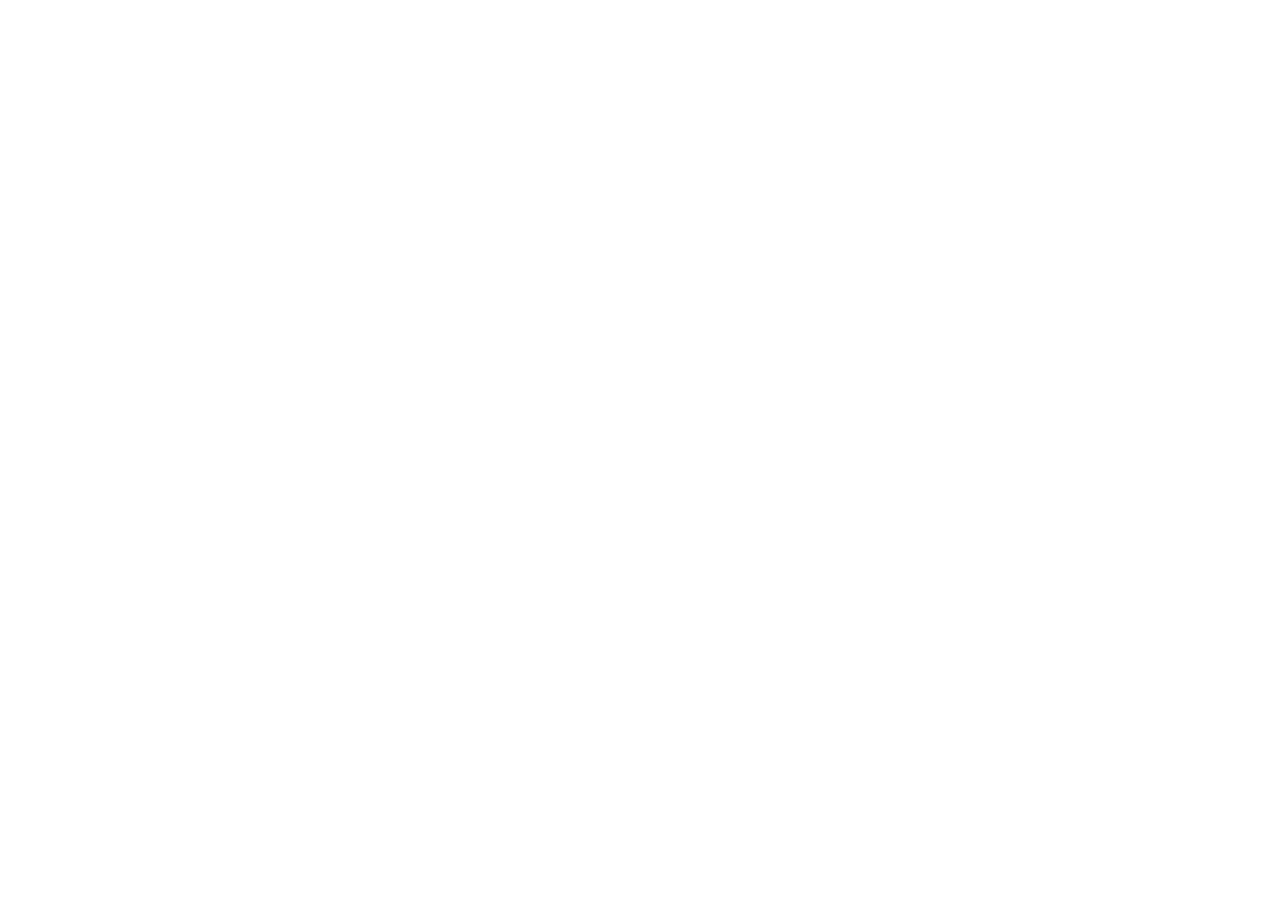
==== index.html @ 233619b8 "Update index.html" ====
<!doctype html>
<html lang="en">
  <head>
    <meta charset="UTF-8" />
    <meta name="viewport" content="width=device-width, initial-scale=1.0" />
    <title>InfoDisplay</title>
    <meta name="description" content="Bokningsskärm för flygklubb" />
    <meta name="author" content="Hans Pålsson/Lovable" />

    <meta property="og:title" content="InfoDisplay flygklubb" />
    <meta property="og:description" content="Informationsskärm med avkodad METAR" />
    <meta property="og:type" content="website" />

    <script type="module" crossorigin src="/assets/index-java.js"></script>
    <link rel="stylesheet" crossorigin href="/assets/index-stil.css">
  </head>

  <body>
    <div id="root"></div>

  </body>
</html>
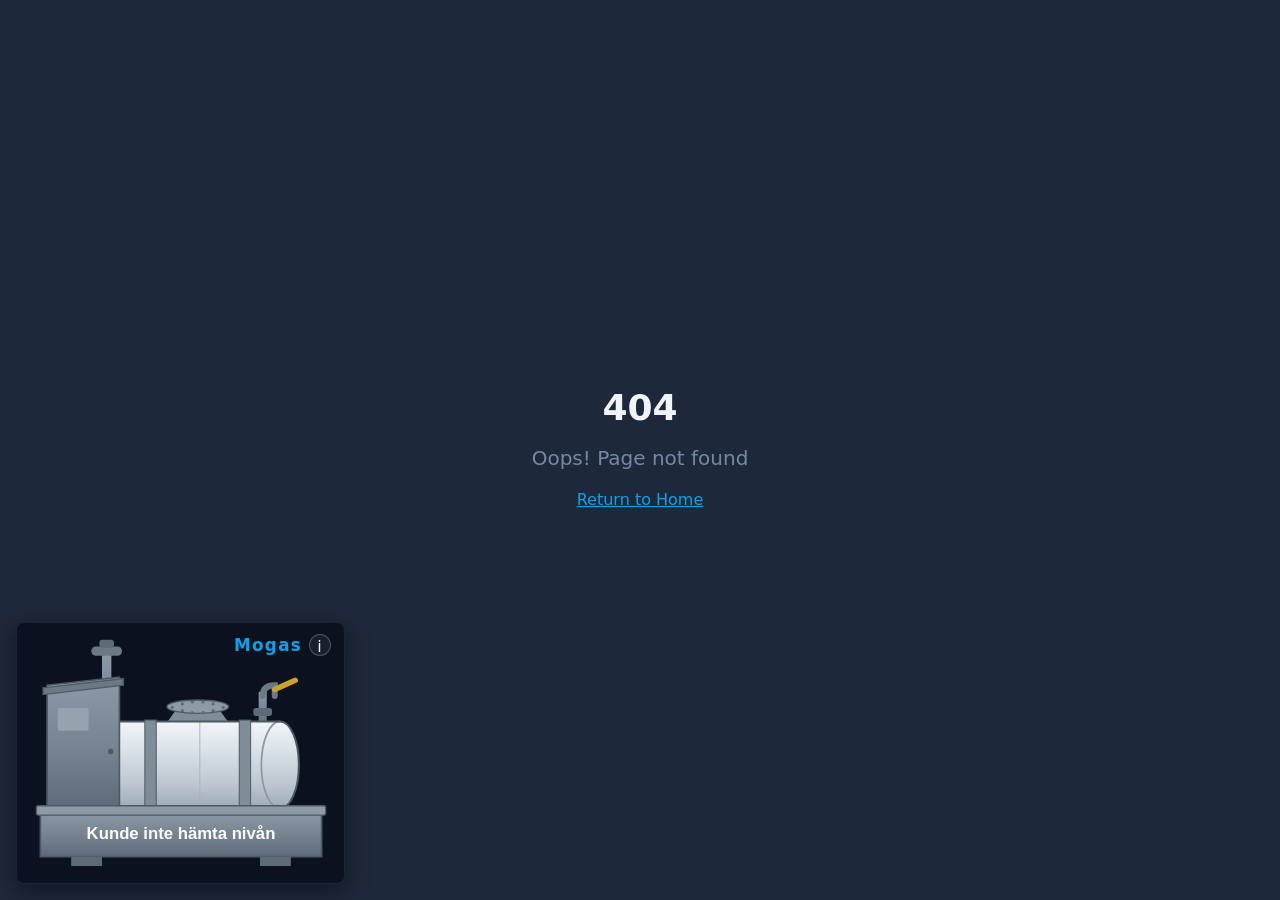
==== commit 756a246f: "Bränslemätaren i index.html, som på servern Servern har kört bränsletanken som en lokal ändring i in" ====
--- a/index.html
+++ b/index.html
@@ -18,6 +18,478 @@
   <body>
     <div id="root"></div>
 
+    <!--
+      Bränslemätare för Växjö Flygklubbs hemsida.
+      Flyttas in under bokningslistan av skriptet vfk-attach-layout nedan.
+      Ligger kvar längst ner till vänster (fixed) som reserv om appens
+      layout skulle ändras och bokningslistan inte hittas.
+    -->
+    <div id="vfk-fuel-overlay" style="position:fixed; left:16px; bottom:16px; z-index:9999;">
+      <div id="vfk-fuel" class="vfk-fuel">
+        <div class="vfk-fuel__top">
+          <span class="vfk-fuel__type">Mogas</span>
+          <button type="button" id="vfk-fuel-info" class="vfk-fuel__infobtn"
+                  aria-label="Visa senaste påfyllning">i</button>
+          <div id="vfk-fuel-tip" class="vfk-fuel__tip" role="tooltip"></div>
+        </div>
+
+        <div class="vfk-fuel__tank">
+          <svg viewBox="126 38 448 358" role="img" aria-labelledby="vfk-fuel-title">
+            <title id="vfk-fuel-title">Bränslenivå i klubbens cistern</title>
+
+            <defs>
+              <!-- Plåt på skåp, invallning och detaljer -->
+              <linearGradient id="vfk-steel" x1="0" y1="0" x2="0" y2="1">
+                <stop offset="0%"   stop-color="#8d9ba7"/>
+                <stop offset="55%"  stop-color="#74838f"/>
+                <stop offset="100%" stop-color="#5d6b77"/>
+              </linearGradient>
+
+              <!-- Cisternens hölje - ljusare så bränslenivån syns tydligt -->
+              <linearGradient id="vfk-shell" x1="0" y1="0" x2="0" y2="1">
+                <stop offset="0%"   stop-color="#f2f5f8"/>
+                <stop offset="30%"  stop-color="#dde4ea"/>
+                <stop offset="72%"  stop-color="#bcc7d1"/>
+                <stop offset="100%" stop-color="#9daab6"/>
+              </linearGradient>
+
+              <!-- Bränslet: färgas om av JS via CSS-variabler -->
+              <linearGradient id="vfk-fuel-grad" x1="0" y1="0" x2="0" y2="1">
+                <stop offset="0%"   stop-color="var(--fuel-light, #51cf66)"/>
+                <stop offset="100%" stop-color="var(--fuel-dark, #2f9e44)"/>
+              </linearGradient>
+
+              <!-- Cisternens insida, används för att klippa bränslet -->
+              <clipPath id="vfk-tank-clip">
+                <path d="M 258,170 L 498,170 A 28,65 0 0 1 498,300 L 258,300 A 28,65 0 0 1 258,170 Z"/>
+              </clipPath>
+            </defs>
+
+            <!-- Avluftningsrör med huv -->
+            <rect x="232" y="70" width="14" height="120" fill="url(#vfk-steel)"/>
+            <rect x="216" y="58" width="46" height="14" rx="7" fill="#6b7985"/>
+            <rect x="228" y="48" width="22" height="12" rx="5" fill="#5d6b77"/>
+
+            <!-- Inspektionslucka på cisternens ovansida -->
+            <path d="M 330,170 L 420,170 L 404,148 L 346,148 Z" fill="#7f8d99"/>
+            <ellipse cx="375" cy="148" rx="46" ry="10" fill="#8d9ba7" stroke="#4d5a65" stroke-width="2"/>
+            <g fill="#5d6b77">
+              <circle cx="337" cy="149" r="2.4"/><circle cx="352" cy="144" r="2.4"/>
+              <circle cx="367" cy="141" r="2.4"/><circle cx="383" cy="141" r="2.4"/>
+              <circle cx="398" cy="144" r="2.4"/><circle cx="413" cy="149" r="2.4"/>
+              <circle cx="398" cy="154" r="2.4"/><circle cx="383" cy="157" r="2.4"/>
+              <circle cx="367" cy="157" r="2.4"/><circle cx="352" cy="154" r="2.4"/>
+            </g>
+
+            <!-- Handpump med svängd pip och spak -->
+            <rect x="466" y="126" width="12" height="50" fill="url(#vfk-steel)"/>
+            <path d="M 472,132 q 0,-16 18,-16 l 0,16" fill="none" stroke="#6b7985" stroke-width="9"
+                  stroke-linecap="round"/>
+            <rect x="458" y="150" width="28" height="12" rx="4" fill="#5d6b77"/>
+            <rect x="486" y="120" width="42" height="8" rx="4" fill="#c9a227"
+                  transform="rotate(-24 486 124)"/>
+
+            <!-- Cisternens hölje -->
+            <path d="M 258,170 L 498,170 A 28,65 0 0 1 498,300 L 258,300 A 28,65 0 0 1 258,170 Z"
+                  fill="url(#vfk-shell)"/>
+
+            <!-- Bränslet: en full "pelare" som JS skjuter nedåt. Clip-pathen döljer
+                 det som hamnar utanför cisternen, så nivån syns som vätskeyta.
+                 Klippningen måste ligga på den yttre gruppen - läggs den på samma
+                 element som transformeras följer den med och vätskan läcker ut. -->
+            <g clip-path="url(#vfk-tank-clip)">
+              <rect class="vfk-fuel-liquid" id="vfk-fuel-body" x="220" y="170" width="320" height="130"
+                    fill="url(#vfk-fuel-grad)" style="transform: translateY(130px)"/>
+              <rect class="vfk-fuel-liquid" id="vfk-fuel-surface" x="220" y="170" width="320" height="4"
+                    fill="var(--fuel-light, #51cf66)" opacity="0.9"
+                    style="transform: translateY(130px)"/>
+            </g>
+
+            <!-- Gavelsöm som ger cylinderkänslan -->
+            <path d="M 498,170 A 28,65 0 0 0 498,300" fill="none" stroke="#8b96a1" stroke-width="2.5"/>
+            <!-- Svetsskarv på mitten, som på riktiga tanken -->
+            <line x1="378" y1="170" x2="378" y2="300" stroke="#a9b4bf" stroke-width="2" opacity="0.7"/>
+
+            <!-- Cisternens ytterkontur -->
+            <path d="M 258,170 L 498,170 A 28,65 0 0 1 498,300 L 258,300 A 28,65 0 0 1 258,170 Z"
+                  fill="none" stroke="#4d5a65" stroke-width="3"/>
+
+            <!-- Spännband över cisternen -->
+            <rect x="296" y="168" width="17" height="136" fill="#7f8d99" stroke="#4d5a65" stroke-width="1.5"/>
+            <rect x="437" y="168" width="17" height="136" fill="#7f8d99" stroke="#4d5a65" stroke-width="1.5"/>
+
+            <!-- Pumpskåp till vänster -->
+            <path d="M 150,116 L 258,104 L 258,302 L 150,302 Z" fill="url(#vfk-steel)"
+                  stroke="#4d5a65" stroke-width="2.5"/>
+            <path d="M 144,120 L 264,106 L 264,116 L 144,130 Z" fill="#6b7985"
+                  stroke="#4d5a65" stroke-width="2"/>
+            <rect x="166" y="150" width="46" height="34" rx="3" fill="#9aa7b2" opacity="0.85"/>
+            <circle cx="245" cy="215" r="4" fill="#4d5a65"/>
+
+            <!-- Invallningstråg som cisternen står i -->
+            <rect x="140" y="302" width="420" height="70" fill="url(#vfk-steel)"
+                  stroke="#4d5a65" stroke-width="2.5"/>
+            <rect x="134" y="296" width="432" height="14" rx="3" fill="#8d9ba7"
+                  stroke="#4d5a65" stroke-width="2"/>
+
+            <!-- Avläsningen skrivs på invallningens framsida -->
+            <text id="vfk-fuel-label" x="350" y="346" text-anchor="middle"
+                  font-family="-apple-system, BlinkMacSystemFont, 'Segoe UI', Roboto, Arial, sans-serif"
+                  font-size="25" font-weight="600" fill="#ffffff">–</text>
+
+            <!-- Fötter -->
+            <rect x="186" y="372" width="46" height="14" fill="#5d6b77"/>
+            <rect x="468" y="372" width="46" height="14" fill="#5d6b77"/>
+          </svg>
+        </div>
+
+        <div id="vfk-fuel-updated" class="vfk-fuel__updated"></div>
+      </div>
+    </div>
+
+    <style>
+      .vfk-fuel {
+        /* Ändra max-width om du vill ha mätaren större eller mindre */
+        max-width: 340px;
+        margin: 0 auto;
+        padding: 0.6rem 0.85rem 0.5rem;
+        border: 1px solid rgba(34, 47, 68, 0.7);
+        border-radius: 8px;
+        background: rgb(11, 17, 30);
+        font-family: ui-sans-serif, system-ui, -apple-system, BlinkMacSystemFont, "Segoe UI", Roboto, Arial, sans-serif;
+        color: rgb(241, 245, 249);
+        position: relative;
+        box-sizing: border-box;
+        box-shadow: 0 6px 24px rgba(0, 0, 0, 0.45);
+      }
+      .vfk-fuel * { box-sizing: border-box; }
+
+      /* Ligger ovanpå illustrationen så den inte trycker ner tanken */
+      .vfk-fuel__top {
+        position: absolute;
+        top: 0.6rem;
+        right: 0.85rem;
+        z-index: 2;
+        display: flex;
+        align-items: center;
+        gap: 0.4rem;
+      }
+
+      .vfk-fuel__type {
+        font-size: 1.05rem;
+        font-weight: 700;
+        letter-spacing: 0.08em;
+        color: rgb(13, 162, 231);
+      }
+
+      .vfk-fuel__infobtn {
+        width: 22px;
+        height: 22px;
+        padding: 0;
+        border: 1px solid rgba(148, 163, 184, 0.4);
+        border-radius: 50%;
+        background: rgba(255, 255, 255, 0.06);
+        color: rgb(241, 245, 249);
+        font: 700 0.78rem/1 inherit;
+        font-family: inherit;
+        cursor: pointer;
+      }
+      .vfk-fuel__infobtn:hover { border-color: rgb(13, 162, 231); color: rgb(13, 162, 231); }
+
+      .vfk-fuel__tip {
+        position: absolute;
+        top: 1.9rem;
+        right: 0;
+        z-index: 5;
+        min-width: 200px;
+        padding: 0.6rem 0.75rem;
+        border-radius: 8px;
+        background: rgb(8, 12, 22);
+        border: 1px solid rgba(148, 163, 184, 0.3);
+        color: rgb(241, 245, 249);
+        font-size: 0.82rem;
+        line-height: 1.5;
+        text-align: left;
+        white-space: pre-line;
+        box-shadow: 0 6px 18px rgba(0, 0, 0, 0.35);
+        opacity: 0;
+        visibility: hidden;
+        transition: opacity 0.15s ease;
+      }
+      .vfk-fuel__infobtn:hover + .vfk-fuel__tip,
+      .vfk-fuel__infobtn:focus + .vfk-fuel__tip,
+      .vfk-fuel__tip.is-open {
+        opacity: 1;
+        visibility: visible;
+      }
+
+      .vfk-fuel__tank svg {
+        width: 100%;
+        height: auto;
+        display: block;
+      }
+
+      /* Mjuk rörelse när nivån uppdateras. Klassen sätts först efter första
+         renderingen så att starttillståndet ritas statiskt. */
+      .vfk-fuel--animate .vfk-fuel-liquid {
+        transition: transform 0.9s ease, fill 0.6s ease;
+      }
+
+      .vfk-fuel__updated {
+        margin-top: 0.15rem;
+        text-align: right;
+        font-size: 0.78rem;
+        color: rgba(241, 245, 249, 0.55);
+      }
+    </style>
+
+    <script>
+    (function () {
+      var API = "https://fuel.vaxjoflygklubb.se/api/v1/public/fuel-level";
+
+      // Cisternens insida i SVG-koordinater
+      var TOP = 170, BOTTOM = 300;
+      var HEIGHT = BOTTOM - TOP;
+
+      var root = document.getElementById("vfk-fuel");
+      var body = document.getElementById("vfk-fuel-body");
+      var surface = document.getElementById("vfk-fuel-surface");
+      var firstRender = true;
+      var labelEl = document.getElementById("vfk-fuel-label");
+      var tipEl = document.getElementById("vfk-fuel-tip");
+      var infoBtn = document.getElementById("vfk-fuel-info");
+      var updatedEl = document.getElementById("vfk-fuel-updated");
+
+      // En liggande cylinder fylls inte linjärt med höjden - halva höjden är mer
+      // än halva volymen i mitten. Räknar därför fram rätt yta för given volym.
+      function areaFractionForHeight(h) {
+        var r = 0.5;
+        var d = r - h;
+        var clamped = Math.max(-1, Math.min(1, d / r));
+        var area = r * r * Math.acos(clamped) - d * Math.sqrt(Math.max(0, r * r - d * d));
+        return area / (Math.PI * r * r);
+      }
+
+      function heightFractionForVolume(f) {
+        if (f <= 0) return 0;
+        if (f >= 1) return 1;
+        var lo = 0, hi = 1;
+        for (var i = 0; i < 40; i++) {
+          var mid = (lo + hi) / 2;
+          if (areaFractionForHeight(mid) < f) { lo = mid; } else { hi = mid; }
+        }
+        return (lo + hi) / 2;
+      }
+
+      function palette(liters) {
+        if (liters < 300) { return { light: "#ff6b6b", dark: "#c92a2a" }; }  // kritiskt
+        if (liters < 600) { return { light: "#ffd43b", dark: "#e8a300" }; }  // lågt
+        return { light: "#51cf66", dark: "#2f9e44" };
+      }
+
+      function nf(n) {
+        return n.toLocaleString("sv-SE");
+      }
+
+      function pad(n) {
+        return (n < 10 ? "0" : "") + n;
+      }
+
+      function nowStamp() {
+        var d = new Date();
+        return d.getFullYear() + "-" + pad(d.getMonth() + 1) + "-" + pad(d.getDate()) +
+          " " + pad(d.getHours()) + ":" + pad(d.getMinutes());
+      }
+
+      function render(liters, capacity, delivery) {
+        var fraction = capacity > 0 ? Math.max(0, Math.min(1, liters / capacity)) : 0;
+        var hFrac = heightFractionForVolume(fraction);
+        var fillHeight = hFrac * HEIGHT;
+
+        // Skjut vätskepelaren nedåt: 0 = full, HEIGHT = tom
+        var offset = "translateY(" + (HEIGHT - fillHeight) + "px)";
+        body.style.transform = offset;
+        surface.style.transform = offset;
+
+        // Göm ytlinjen när tanken är tom eller helt full
+        surface.setAttribute("opacity", (fillHeight < 3 || fraction >= 0.995) ? 0 : 0.9);
+
+        var colors = palette(liters);
+        root.style.setProperty("--fuel-light", colors.light);
+        root.style.setProperty("--fuel-dark", colors.dark);
+
+        labelEl.textContent = "Bränsle: " + nf(liters) + " L";
+        updatedEl.textContent = "Uppdaterad: " + nowStamp();
+
+        if (delivery && delivery.date) {
+          var lines = [
+            "Senaste påfyllning",
+            delivery.date,
+            nf(delivery.amount_liters) + " L bränsle"
+          ];
+          if (delivery.ethanol_percent !== null && delivery.ethanol_percent !== undefined) {
+            lines.push(nf(delivery.ethanol_percent) + " % etanol");
+          }
+          tipEl.textContent = lines.join("\n");
+        } else {
+          tipEl.textContent = "Ingen påfyllning registrerad";
+        }
+
+        // Första nivån ritas statiskt; först därefter slås animationen på. Att
+        // animera in från tomt läge direkt vid sidladdning kan annars göra att
+        // webbläsaren inte hinner rita om det klippta området.
+        if (firstRender) {
+          firstRender = false;
+          void root.offsetWidth;
+          root.classList.add("vfk-fuel--animate");
+        }
+      }
+
+      function showError() {
+        labelEl.textContent = "Kunde inte hämta nivån";
+        tipEl.textContent = "Ingen kontakt med bränsleloggen just nu";
+        updatedEl.textContent = "";
+      }
+
+      // Tooltipen öppnas med hover på datorn; på pekskärm finns ingen hover,
+      // så ett tryck växlar den i stället.
+      infoBtn.addEventListener("click", function (e) {
+        e.stopPropagation();
+        tipEl.classList.toggle("is-open");
+      });
+      document.addEventListener("click", function () {
+        tipEl.classList.remove("is-open");
+      });
+
+      function load() {
+        fetch(API, { cache: "no-store" })
+          .then(function (res) {
+            if (!res.ok) throw new Error("HTTP " + res.status);
+            return res.json();
+          })
+          .then(function (data) {
+            render(data.liters_remaining, data.capacity_liters || 2000, data.last_delivery);
+          })
+          .catch(showError);
+      }
+
+      load();
+      setInterval(load, 5 * 60 * 1000);
+    })();
+    </script>
+
+    <!--
+      Klipper "Dagens bokningar" till max 7 synliga rader och flyttar in
+      bränslemätaren centrerad direkt under listan. Appen är byggd med
+      Lovable/React och laddas som en separat modul, så DOM:en finns inte
+      när det här skriptet körs - därför pollas det tills bokningslistan
+      hittas. Hittas den aldrig (t.ex. om appens layout ändras) ligger
+      mätaren kvar i sitt fasta bottom-left-läge som reserv.
+    -->
+    <script>
+    (function () {
+      var MAX_ROWS = 7;
+      var DEFAULT_WIDGET_WIDTH = 340;
+      var MIN_WIDGET_WIDTH = 190;
+      var MARGIN_TOP = 16;
+
+      function fallbackToCorner(overlay) {
+        overlay.style.position = "fixed";
+        overlay.style.left = "16px";
+        overlay.style.bottom = "16px";
+        overlay.style.zIndex = "9999";
+        overlay.style.display = "";
+        overlay.style.justifyContent = "";
+        overlay.style.marginTop = "";
+        var card = overlay.querySelector(".vfk-fuel");
+        if (card) card.style.maxWidth = "";
+        document.body.appendChild(overlay);
+      }
+
+      function attach() {
+        var header = Array.prototype.find.call(
+          document.querySelectorAll("span, div"),
+          function (e) { return e.children.length === 0 && e.textContent.trim() === "Dagens bokningar"; }
+        );
+        if (!header) return false;
+
+        var col = header.closest(".flex-col");
+        if (!col) return false;
+
+        var titleBar = col.children[0];
+        var tableWrapper = col.querySelector(':scope > div[class*="overflow-auto"]');
+        var table = tableWrapper && tableWrapper.querySelector("table");
+        var rows = table ? table.querySelectorAll("tbody tr") : [];
+        if (!rows.length) return false;
+
+        // Klipp listan till max 7 rader. flex-1 (grow/shrink) tas bort så att
+        // höjden alltid blir "innehåll upp till taket", inte klämd av flexboxen.
+        // offsetHeight används genomgående (inte getBoundingClientRect) eftersom
+        // appen skalas med en CSS transform: scale() för att passa skärmen -
+        // getBoundingClientRect ger då nedskalade pixlar som inte stämmer med
+        // vanliga CSS-pixelvärden som vi sätter via style.
+        var thead = table.querySelector("thead");
+        var rowHeight = rows[0].offsetHeight || 49;
+        var headHeight = thead ? thead.offsetHeight : 40;
+        var tableMaxHeight = Math.ceil(headHeight + MAX_ROWS * rowHeight) + 4;
+
+        tableWrapper.style.flex = "0 0 auto";
+        tableWrapper.style.maxHeight = tableMaxHeight + "px";
+        tableWrapper.style.overflow = "hidden";
+
+        var overlay = document.getElementById("vfk-fuel-overlay");
+        var card = overlay.querySelector(".vfk-fuel");
+
+        overlay.style.position = "static";
+        overlay.style.left = "";
+        overlay.style.bottom = "";
+        overlay.style.zIndex = "";
+        overlay.style.display = "flex";
+        overlay.style.justifyContent = "center";
+        overlay.style.marginTop = MARGIN_TOP + "px";
+        col.appendChild(overlay);
+
+        // Kolumnens höjd är fast (h-full), så den ändras inte av att vi
+        // stoppar in mätaren. Räkna ut hur mycket utrymme som blir kvar
+        // under listan och krymp mätaren (bredd, höjden följer med via
+        // SVG:ns proportioner) om den annars inte får plats.
+        var colHeight = col.offsetHeight;
+        var usedHeight = titleBar.offsetHeight + tableWrapper.offsetHeight + MARGIN_TOP;
+        var available = colHeight - usedHeight - 8;
+
+        if (available <= 60) {
+          fallbackToCorner(overlay);
+          return true;
+        }
+
+        card.style.maxWidth = DEFAULT_WIDGET_WIDTH + "px";
+        var h1 = card.offsetHeight;
+        if (h1 > available) {
+          card.style.maxWidth = MIN_WIDGET_WIDTH + "px";
+          var h2 = card.offsetHeight;
+          if (h2 > available) {
+            // Får inte plats ens vid minsta godtagbara storlek - en så hoprullad
+            // mätare blir svårläst och ser trasig ut, så hörnet är bättre reserv.
+            fallbackToCorner(overlay);
+            return true;
+          } else {
+            var a = (h1 - h2) / (DEFAULT_WIDGET_WIDTH - MIN_WIDGET_WIDTH);
+            var b = h1 - a * DEFAULT_WIDGET_WIDTH;
+            var targetW = (available - b) / a;
+            targetW = Math.max(MIN_WIDGET_WIDTH, Math.min(DEFAULT_WIDGET_WIDTH, Math.floor(targetW)));
+            card.style.maxWidth = targetW + "px";
+          }
+        }
+        return true;
+      }
+
+      var tries = 0;
+      var timer = setInterval(function () {
+        tries++;
+        if (attach() || tries > 40) { clearInterval(timer); }
+      }, 250);
+    })();
+    </script>
   </body>
 </html>
 
--- a/assets/index-stil.css
+++ b/assets/index-stil.css
@@ -0,0 +1 @@
+*,:before,:after{--tw-border-spacing-x: 0;--tw-border-spacing-y: 0;--tw-translate-x: 0;--tw-translate-y: 0;--tw-rotate: 0;--tw-skew-x: 0;--tw-skew-y: 0;--tw-scale-x: 1;--tw-scale-y: 1;--tw-pan-x: ;--tw-pan-y: ;--tw-pinch-zoom: ;--tw-scroll-snap-strictness: proximity;--tw-gradient-from-position: ;--tw-gradient-via-position: ;--tw-gradient-to-position: ;--tw-ordinal: ;--tw-slashed-zero: ;--tw-numeric-figure: ;--tw-numeric-spacing: ;--tw-numeric-fraction: ;--tw-ring-inset: ;--tw-ring-offset-width: 0px;--tw-ring-offset-color: #fff;--tw-ring-color: rgb(59 130 246 / .5);--tw-ring-offset-shadow: 0 0 #0000;--tw-ring-shadow: 0 0 #0000;--tw-shadow: 0 0 #0000;--tw-shadow-colored: 0 0 #0000;--tw-blur: ;--tw-brightness: ;--tw-contrast: ;--tw-grayscale: ;--tw-hue-rotate: ;--tw-invert: ;--tw-saturate: ;--tw-sepia: ;--tw-drop-shadow: ;--tw-backdrop-blur: ;--tw-backdrop-brightness: ;--tw-backdrop-contrast: ;--tw-backdrop-grayscale: ;--tw-backdrop-hue-rotate: ;--tw-backdrop-invert: ;--tw-backdrop-opacity: ;--tw-backdrop-saturate: ;--tw-backdrop-sepia: ;--tw-contain-size: ;--tw-contain-layout: ;--tw-contain-paint: ;--tw-contain-style: }::backdrop{--tw-border-spacing-x: 0;--tw-border-spacing-y: 0;--tw-translate-x: 0;--tw-translate-y: 0;--tw-rotate: 0;--tw-skew-x: 0;--tw-skew-y: 0;--tw-scale-x: 1;--tw-scale-y: 1;--tw-pan-x: ;--tw-pan-y: ;--tw-pinch-zoom: ;--tw-scroll-snap-strictness: proximity;--tw-gradient-from-position: ;--tw-gradient-via-position: ;--tw-gradient-to-position: ;--tw-ordinal: ;--tw-slashed-zero: ;--tw-numeric-figure: ;--tw-numeric-spacing: ;--tw-numeric-fraction: ;--tw-ring-inset: ;--tw-ring-offset-width: 0px;--tw-ring-offset-color: #fff;--tw-ring-color: rgb(59 130 246 / .5);--tw-ring-offset-shadow: 0 0 #0000;--tw-ring-shadow: 0 0 #0000;--tw-shadow: 0 0 #0000;--tw-shadow-colored: 0 0 #0000;--tw-blur: ;--tw-brightness: ;--tw-contrast: ;--tw-grayscale: ;--tw-hue-rotate: ;--tw-invert: ;--tw-saturate: ;--tw-sepia: ;--tw-drop-shadow: ;--tw-backdrop-blur: ;--tw-backdrop-brightness: ;--tw-backdrop-contrast: ;--tw-backdrop-grayscale: ;--tw-backdrop-hue-rotate: ;--tw-backdrop-invert: ;--tw-backdrop-opacity: ;--tw-backdrop-saturate: ;--tw-backdrop-sepia: ;--tw-contain-size: ;--tw-contain-layout: ;--tw-contain-paint: ;--tw-contain-style: }*,:before,:after{box-sizing:border-box;border-width:0;border-style:solid;border-color:#e5e7eb}:before,:after{--tw-content: ""}html,:host{line-height:1.5;-webkit-text-size-adjust:100%;-moz-tab-size:4;-o-tab-size:4;tab-size:4;font-family:ui-sans-serif,system-ui,sans-serif,"Apple Color Emoji","Segoe UI Emoji",Segoe UI Symbol,"Noto Color Emoji";font-feature-settings:normal;font-variation-settings:normal;-webkit-tap-highlight-color:transparent}body{margin:0;line-height:inherit}hr{height:0;color:inherit;border-top-width:1px}abbr:where([title]){-webkit-text-decoration:underline dotted;text-decoration:underline dotted}h1,h2,h3,h4,h5,h6{font-size:inherit;font-weight:inherit}a{color:inherit;text-decoration:inherit}b,strong{font-weight:bolder}code,kbd,samp,pre{font-family:ui-monospace,SFMono-Regular,Menlo,Monaco,Consolas,Liberation Mono,Courier New,monospace;font-feature-settings:normal;font-variation-settings:normal;font-size:1em}small{font-size:80%}sub,sup{font-size:75%;line-height:0;position:relative;vertical-align:baseline}sub{bottom:-.25em}sup{top:-.5em}table{text-indent:0;border-color:inherit;border-collapse:collapse}button,input,optgroup,select,textarea{font-family:inherit;font-feature-settings:inherit;font-variation-settings:inherit;font-size:100%;font-weight:inherit;line-height:inherit;letter-spacing:inherit;color:inherit;margin:0;padding:0}button,select{text-transform:none}button,input:where([type=button]),input:where([type=reset]),input:where([type=submit]){-webkit-appearance:button;background-color:transparent;background-image:none}:-moz-focusring{outline:auto}:-moz-ui-invalid{box-shadow:none}progress{vertical-align:baseline}::-webkit-inner-spin-button,::-webkit-outer-spin-button{height:auto}[type=search]{-webkit-appearance:textfield;outline-offset:-2px}::-webkit-search-decoration{-webkit-appearance:none}::-webkit-file-upload-button{-webkit-appearance:button;font:inherit}summary{display:list-item}blockquote,dl,dd,h1,h2,h3,h4,h5,h6,hr,figure,p,pre{margin:0}fieldset{margin:0;padding:0}legend{padding:0}ol,ul,menu{list-style:none;margin:0;padding:0}dialog{padding:0}textarea{resize:vertical}input::-moz-placeholder,textarea::-moz-placeholder{opacity:1;color:#9ca3af}input::placeholder,textarea::placeholder{opacity:1;color:#9ca3af}button,[role=button]{cursor:pointer}:disabled{cursor:default}img,svg,video,canvas,audio,iframe,embed,object{display:block;vertical-align:middle}img,video{max-width:100%;height:auto}[hidden]:where(:not([hidden=until-found])){display:none}:root{--background: 222 47% 6%;--foreground: 210 40% 96%;--card: 222 47% 8%;--card-foreground: 210 40% 96%;--popover: 222 47% 8%;--popover-foreground: 210 40% 96%;--primary: 199 89% 48%;--primary-foreground: 222 47% 6%;--secondary: 217 33% 17%;--secondary-foreground: 210 40% 96%;--muted: 217 33% 17%;--muted-foreground: 215 20% 55%;--accent: 199 89% 48%;--accent-foreground: 222 47% 6%;--destructive: 0 84% 60%;--destructive-foreground: 210 40% 98%;--border: 217 33% 20%;--input: 217 33% 17%;--ring: 199 89% 48%;--radius: .5rem;--sidebar-background: 222 47% 6%;--sidebar-foreground: 210 40% 96%;--sidebar-primary: 199 89% 48%;--sidebar-primary-foreground: 222 47% 6%;--sidebar-accent: 217 33% 17%;--sidebar-accent-foreground: 210 40% 96%;--sidebar-border: 217 33% 20%;--sidebar-ring: 199 89% 48%}.dark{--background: 222 47% 6%;--foreground: 210 40% 96%;--card: 222 47% 8%;--card-foreground: 210 40% 96%;--popover: 222 47% 8%;--popover-foreground: 210 40% 96%;--primary: 199 89% 48%;--primary-foreground: 222 47% 6%;--secondary: 217 33% 17%;--secondary-foreground: 210 40% 96%;--muted: 217 33% 17%;--muted-foreground: 215 20% 55%;--accent: 199 89% 48%;--accent-foreground: 222 47% 6%;--destructive: 0 84% 60%;--destructive-foreground: 210 40% 98%;--border: 217 33% 20%;--input: 217 33% 17%;--ring: 199 89% 48%;--sidebar-background: 222 47% 6%;--sidebar-foreground: 210 40% 96%;--sidebar-primary: 199 89% 48%;--sidebar-primary-foreground: 222 47% 6%;--sidebar-accent: 217 33% 17%;--sidebar-accent-foreground: 210 40% 96%;--sidebar-border: 217 33% 20%;--sidebar-ring: 199 89% 48%}*{border-color:hsl(var(--border))}body{background-color:hsl(var(--background));color:hsl(var(--foreground));font-feature-settings:"rlig" 1,"calt" 1}.\!container{width:100%!important;margin-right:auto!important;margin-left:auto!important;padding-right:2rem!important;padding-left:2rem!important}.container{width:100%;margin-right:auto;margin-left:auto;padding-right:2rem;padding-left:2rem}@media (min-width: 1400px){.\!container{max-width:1400px!important}.container{max-width:1400px}}.pointer-events-none{pointer-events:none}.pointer-events-auto{pointer-events:auto}.visible{visibility:visible}.invisible{visibility:hidden}.fixed{position:fixed}.absolute{position:absolute}.relative{position:relative}.inset-0{top:0;right:0;bottom:0;left:0}.inset-3{top:.75rem;right:.75rem;bottom:.75rem;left:.75rem}.inset-\[15\%\]{top:15%;right:15%;bottom:15%;left:15%}.inset-x-0{left:0;right:0}.inset-x-0\.5{left:.125rem;right:.125rem}.-bottom-1{bottom:-.25rem}.-top-1{top:-.25rem}.bottom-1{bottom:.25rem}.bottom-2{bottom:.5rem}.bottom-4{bottom:1rem}.bottom-\[20\%\]{bottom:20%}.left-1{left:.25rem}.left-1\/2{left:50%}.right-1{right:.25rem}.right-2{right:.5rem}.top-0{top:0}.top-1{top:.25rem}.top-1\/2{top:50%}.top-2{top:.5rem}.top-\[20\%\]{top:20%}.z-50{z-index:50}.z-\[100\]{z-index:100}.mb-1{margin-bottom:.25rem}.mb-3{margin-bottom:.75rem}.mb-4{margin-bottom:1rem}.ml-1{margin-left:.25rem}.mt-2{margin-top:.5rem}.mt-3{margin-top:.75rem}.mt-4{margin-top:1rem}.block{display:block}.flex{display:flex}.inline-flex{display:inline-flex}.table{display:table}.grid{display:grid}.hidden{display:none}.h-0{height:0px}.h-0\.5{height:.125rem}.h-1{height:.25rem}.h-10{height:2.5rem}.h-12{height:3rem}.h-2{height:.5rem}.h-2\.5{height:.625rem}.h-24{height:6rem}.h-4{height:1rem}.h-5{height:1.25rem}.h-6{height:1.5rem}.h-7{height:1.75rem}.h-8{height:2rem}.h-full{height:100%}.max-h-screen{max-height:100vh}.min-h-0{min-height:0px}.min-h-\[36px\]{min-height:36px}.min-h-\[40px\]{min-height:40px}.min-h-screen{min-height:100vh}.w-0{width:0px}.w-0\.5{width:.125rem}.w-1\.5{width:.375rem}.w-10{width:2.5rem}.w-2{width:.5rem}.w-2\.5{width:.625rem}.w-24{width:6rem}.w-3{width:.75rem}.w-4{width:1rem}.w-5{width:1.25rem}.w-6{width:1.5rem}.w-7{width:1.75rem}.w-auto{width:auto}.w-full{width:100%}.w-px{width:1px}.flex-1{flex:1 1 0%}.flex-\[2\]{flex:2}.flex-\[3\]{flex:3}.flex-\[4\]{flex:4}.shrink-0{flex-shrink:0}.caption-bottom{caption-side:bottom}.-translate-x-1\/2{--tw-translate-x: -50%;transform:translate(var(--tw-translate-x),var(--tw-translate-y)) rotate(var(--tw-rotate)) skew(var(--tw-skew-x)) skewY(var(--tw-skew-y)) scaleX(var(--tw-scale-x)) scaleY(var(--tw-scale-y))}.-translate-y-1\/2{--tw-translate-y: -50%;transform:translate(var(--tw-translate-x),var(--tw-translate-y)) rotate(var(--tw-rotate)) skew(var(--tw-skew-x)) skewY(var(--tw-skew-y)) scaleX(var(--tw-scale-x)) scaleY(var(--tw-scale-y))}.translate-y-\[2px\]{--tw-translate-y: 2px;transform:translate(var(--tw-translate-x),var(--tw-translate-y)) rotate(var(--tw-rotate)) skew(var(--tw-skew-x)) skewY(var(--tw-skew-y)) scaleX(var(--tw-scale-x)) scaleY(var(--tw-scale-y))}.transform{transform:translate(var(--tw-translate-x),var(--tw-translate-y)) rotate(var(--tw-rotate)) skew(var(--tw-skew-x)) skewY(var(--tw-skew-y)) scaleX(var(--tw-scale-x)) scaleY(var(--tw-scale-y))}@keyframes pulse{50%{opacity:.5}}.animate-pulse{animation:pulse 2s cubic-bezier(.4,0,.6,1) infinite}@keyframes spin{to{transform:rotate(360deg)}}.animate-spin{animation:spin 1s linear infinite}.resize{resize:both}.grid-cols-1{grid-template-columns:repeat(1,minmax(0,1fr))}.grid-cols-2{grid-template-columns:repeat(2,minmax(0,1fr))}.flex-col{flex-direction:column}.flex-col-reverse{flex-direction:column-reverse}.flex-wrap{flex-wrap:wrap}.items-start{align-items:flex-start}.items-center{align-items:center}.items-baseline{align-items:baseline}.justify-center{justify-content:center}.justify-between{justify-content:space-between}.justify-evenly{justify-content:space-evenly}.gap-1{gap:.25rem}.gap-1\.5{gap:.375rem}.gap-2{gap:.5rem}.gap-3{gap:.75rem}.gap-4{gap:1rem}.space-x-4>:not([hidden])~:not([hidden]){--tw-space-x-reverse: 0;margin-right:calc(1rem * var(--tw-space-x-reverse));margin-left:calc(1rem * calc(1 - var(--tw-space-x-reverse)))}.space-y-2>:not([hidden])~:not([hidden]){--tw-space-y-reverse: 0;margin-top:calc(.5rem * calc(1 - var(--tw-space-y-reverse)));margin-bottom:calc(.5rem * var(--tw-space-y-reverse))}.space-y-3>:not([hidden])~:not([hidden]){--tw-space-y-reverse: 0;margin-top:calc(.75rem * calc(1 - var(--tw-space-y-reverse)));margin-bottom:calc(.75rem * var(--tw-space-y-reverse))}.divide-y>:not([hidden])~:not([hidden]){--tw-divide-y-reverse: 0;border-top-width:calc(1px * calc(1 - var(--tw-divide-y-reverse)));border-bottom-width:calc(1px * var(--tw-divide-y-reverse))}.divide-border\/40>:not([hidden])~:not([hidden]){border-color:hsl(var(--border) / .4)}.overflow-auto{overflow:auto}.overflow-hidden{overflow:hidden}.whitespace-nowrap{white-space:nowrap}.whitespace-pre-line{white-space:pre-line}.break-all{word-break:break-all}.rounded{border-radius:.25rem}.rounded-full{border-radius:9999px}.rounded-lg{border-radius:var(--radius)}.rounded-md{border-radius:calc(var(--radius) - 2px)}.rounded-sm{border-radius:calc(var(--radius) - 4px)}.border{border-width:1px}.border-0{border-width:0px}.border-2{border-width:2px}.border-b{border-bottom-width:1px}.border-b-\[14px\]{border-bottom-width:14px}.border-l-4{border-left-width:4px}.border-l-\[8px\]{border-left-width:8px}.border-r-\[8px\]{border-right-width:8px}.border-t{border-top-width:1px}.border-amber-500\/30{border-color:#f59e0b4d}.border-border\/50{border-color:hsl(var(--border) / .5)}.border-destructive{border-color:hsl(var(--destructive))}.border-b-primary{border-bottom-color:hsl(var(--primary))}.border-l-green-500{--tw-border-opacity: 1;border-left-color:rgb(34 197 94 / var(--tw-border-opacity, 1))}.border-l-orange-500{--tw-border-opacity: 1;border-left-color:rgb(249 115 22 / var(--tw-border-opacity, 1))}.border-l-transparent{border-left-color:transparent}.border-r-transparent{border-right-color:transparent}.bg-amber-500\/10{background-color:#f59e0b1a}.bg-background{background-color:hsl(var(--background))}.bg-background\/70{background-color:hsl(var(--background) / .7)}.bg-blue-500\/20{background-color:#3b82f633}.bg-blue-500\/5{background-color:#3b82f60d}.bg-border\/50{background-color:hsl(var(--border) / .5)}.bg-card{background-color:hsl(var(--card))}.bg-card\/30{background-color:hsl(var(--card) / .3)}.bg-card\/50{background-color:hsl(var(--card) / .5)}.bg-destructive{background-color:hsl(var(--destructive))}.bg-green-500\/10{background-color:#22c55e1a}.bg-green-500\/20{background-color:#22c55e33}.bg-muted{background-color:hsl(var(--muted))}.bg-muted-foreground\/40{background-color:hsl(var(--muted-foreground) / .4)}.bg-muted\/20{background-color:hsl(var(--muted) / .2)}.bg-muted\/30{background-color:hsl(var(--muted) / .3)}.bg-muted\/50{background-color:hsl(var(--muted) / .5)}.bg-orange-500\/10{background-color:#f973161a}.bg-orange-500\/20{background-color:#f9731633}.bg-popover{background-color:hsl(var(--popover))}.bg-primary{background-color:hsl(var(--primary))}.bg-primary\/15{background-color:hsl(var(--primary) / .15)}.bg-transparent{background-color:transparent}.bg-gradient-to-b{background-image:linear-gradient(to bottom,var(--tw-gradient-stops))}.bg-gradient-to-r{background-image:linear-gradient(to right,var(--tw-gradient-stops))}.from-background{--tw-gradient-from: hsl(var(--background)) var(--tw-gradient-from-position);--tw-gradient-to: hsl(var(--background) / 0) var(--tw-gradient-to-position);--tw-gradient-stops: var(--tw-gradient-from), var(--tw-gradient-to)}.from-card{--tw-gradient-from: hsl(var(--card)) var(--tw-gradient-from-position);--tw-gradient-to: hsl(var(--card) / 0) var(--tw-gradient-to-position);--tw-gradient-stops: var(--tw-gradient-from), var(--tw-gradient-to)}.from-primary{--tw-gradient-from: hsl(var(--primary)) var(--tw-gradient-from-position);--tw-gradient-to: hsl(var(--primary) / 0) var(--tw-gradient-to-position);--tw-gradient-stops: var(--tw-gradient-from), var(--tw-gradient-to)}.to-background{--tw-gradient-to: hsl(var(--background)) var(--tw-gradient-to-position)}.to-card{--tw-gradient-to: hsl(var(--card)) var(--tw-gradient-to-position)}.to-transparent{--tw-gradient-to: transparent var(--tw-gradient-to-position)}.fill-primary\/20{fill:hsl(var(--primary) / .2)}.stroke-primary\/40{stroke:hsl(var(--primary) / .4)}.object-contain{-o-object-fit:contain;object-fit:contain}.p-1{padding:.25rem}.p-2{padding:.5rem}.p-2\.5{padding:.625rem}.p-3{padding:.75rem}.p-4{padding:1rem}.p-6{padding:1.5rem}.px-2{padding-left:.5rem;padding-right:.5rem}.px-3{padding-left:.75rem;padding-right:.75rem}.px-4{padding-left:1rem;padding-right:1rem}.px-6{padding-left:1.5rem;padding-right:1.5rem}.py-0\.5{padding-top:.125rem;padding-bottom:.125rem}.py-1{padding-top:.25rem;padding-bottom:.25rem}.py-1\.5{padding-top:.375rem;padding-bottom:.375rem}.py-12{padding-top:3rem;padding-bottom:3rem}.py-3{padding-top:.75rem;padding-bottom:.75rem}.pr-8{padding-right:2rem}.text-left{text-align:left}.text-center{text-align:center}.text-right{text-align:right}.align-middle{vertical-align:middle}.font-mono{font-family:ui-monospace,SFMono-Regular,Menlo,Monaco,Consolas,Liberation Mono,Courier New,monospace}.text-2xl{font-size:1.5rem;line-height:2rem}.text-4xl{font-size:2.25rem;line-height:2.5rem}.text-\[11px\]{font-size:11px}.text-\[8px\]{font-size:8px}.text-base{font-size:1rem;line-height:1.5rem}.text-lg{font-size:1.125rem;line-height:1.75rem}.text-sm{font-size:.875rem;line-height:1.25rem}.text-xl{font-size:1.25rem;line-height:1.75rem}.text-xs{font-size:.75rem;line-height:1rem}.font-bold{font-weight:700}.font-medium{font-weight:500}.font-semibold{font-weight:600}.uppercase{text-transform:uppercase}.capitalize{text-transform:capitalize}.tabular-nums{--tw-numeric-spacing: tabular-nums;font-variant-numeric:var(--tw-ordinal) var(--tw-slashed-zero) var(--tw-numeric-figure) var(--tw-numeric-spacing) var(--tw-numeric-fraction)}.leading-snug{line-height:1.375}.leading-tight{line-height:1.25}.tracking-wider{letter-spacing:.05em}.text-amber-400{--tw-text-opacity: 1;color:rgb(251 191 36 / var(--tw-text-opacity, 1))}.text-blue-400{--tw-text-opacity: 1;color:rgb(96 165 250 / var(--tw-text-opacity, 1))}.text-card-foreground{color:hsl(var(--card-foreground))}.text-destructive{color:hsl(var(--destructive))}.text-destructive-foreground{color:hsl(var(--destructive-foreground))}.text-foreground{color:hsl(var(--foreground))}.text-foreground\/50{color:hsl(var(--foreground) / .5)}.text-foreground\/90{color:hsl(var(--foreground) / .9)}.text-green-400{--tw-text-opacity: 1;color:rgb(74 222 128 / var(--tw-text-opacity, 1))}.text-muted-foreground{color:hsl(var(--muted-foreground))}.text-orange-400{--tw-text-opacity: 1;color:rgb(251 146 60 / var(--tw-text-opacity, 1))}.text-popover-foreground{color:hsl(var(--popover-foreground))}.text-primary{color:hsl(var(--primary))}.text-purple-400{--tw-text-opacity: 1;color:rgb(192 132 252 / var(--tw-text-opacity, 1))}.text-red-400{--tw-text-opacity: 1;color:rgb(248 113 113 / var(--tw-text-opacity, 1))}.underline{text-decoration-line:underline}.opacity-0{opacity:0}.opacity-50{opacity:.5}.opacity-90{opacity:.9}.shadow-lg{--tw-shadow: 0 10px 15px -3px rgb(0 0 0 / .1), 0 4px 6px -4px rgb(0 0 0 / .1);--tw-shadow-colored: 0 10px 15px -3px var(--tw-shadow-color), 0 4px 6px -4px var(--tw-shadow-color);box-shadow:var(--tw-ring-offset-shadow, 0 0 #0000),var(--tw-ring-shadow, 0 0 #0000),var(--tw-shadow)}.shadow-md{--tw-shadow: 0 4px 6px -1px rgb(0 0 0 / .1), 0 2px 4px -2px rgb(0 0 0 / .1);--tw-shadow-colored: 0 4px 6px -1px var(--tw-shadow-color), 0 2px 4px -2px var(--tw-shadow-color);box-shadow:var(--tw-ring-offset-shadow, 0 0 #0000),var(--tw-ring-shadow, 0 0 #0000),var(--tw-shadow)}.shadow-sm{--tw-shadow: 0 1px 2px 0 rgb(0 0 0 / .05);--tw-shadow-colored: 0 1px 2px 0 var(--tw-shadow-color);box-shadow:var(--tw-ring-offset-shadow, 0 0 #0000),var(--tw-ring-shadow, 0 0 #0000),var(--tw-shadow)}.ring-offset-background{--tw-ring-offset-color: hsl(var(--background))}.filter{filter:var(--tw-blur) var(--tw-brightness) var(--tw-contrast) var(--tw-grayscale) var(--tw-hue-rotate) var(--tw-invert) var(--tw-saturate) var(--tw-sepia) var(--tw-drop-shadow)}.transition-all{transition-property:all;transition-timing-function:cubic-bezier(.4,0,.2,1);transition-duration:.15s}.transition-colors{transition-property:color,background-color,border-color,text-decoration-color,fill,stroke;transition-timing-function:cubic-bezier(.4,0,.2,1);transition-duration:.15s}.transition-opacity{transition-property:opacity;transition-timing-function:cubic-bezier(.4,0,.2,1);transition-duration:.15s}.transition-transform{transition-property:transform;transition-timing-function:cubic-bezier(.4,0,.2,1);transition-duration:.15s}.duration-1000{transition-duration:1s}.duration-300{transition-duration:.3s}.duration-700{transition-duration:.7s}@keyframes enter{0%{opacity:var(--tw-enter-opacity, 1);transform:translate3d(var(--tw-enter-translate-x, 0),var(--tw-enter-translate-y, 0),0) scale3d(var(--tw-enter-scale, 1),var(--tw-enter-scale, 1),var(--tw-enter-scale, 1)) rotate(var(--tw-enter-rotate, 0))}}@keyframes exit{to{opacity:var(--tw-exit-opacity, 1);transform:translate3d(var(--tw-exit-translate-x, 0),var(--tw-exit-translate-y, 0),0) scale3d(var(--tw-exit-scale, 1),var(--tw-exit-scale, 1),var(--tw-exit-scale, 1)) rotate(var(--tw-exit-rotate, 0))}}.animate-in{animation-name:enter;animation-duration:.15s;--tw-enter-opacity: initial;--tw-enter-scale: initial;--tw-enter-rotate: initial;--tw-enter-translate-x: initial;--tw-enter-translate-y: initial}.fade-in-0{--tw-enter-opacity: 0}.zoom-in-95{--tw-enter-scale: .95}.duration-1000{animation-duration:1s}.duration-300{animation-duration:.3s}.duration-700{animation-duration:.7s}.theme-day{--background: 210 40% 96%;--foreground: 222 47% 11%;--card: 0 0% 100%;--card-foreground: 222 47% 11%;--popover: 0 0% 100%;--popover-foreground: 222 47% 11%;--primary: 199 89% 38%;--primary-foreground: 0 0% 100%;--secondary: 214 32% 91%;--secondary-foreground: 222 47% 11%;--muted: 214 32% 91%;--muted-foreground: 215 16% 47%;--accent: 199 89% 38%;--accent-foreground: 0 0% 100%;--destructive: 0 84% 60%;--destructive-foreground: 210 40% 98%;--border: 214 32% 82%;--input: 214 32% 91%;--ring: 199 89% 38%}::-webkit-scrollbar{width:8px;height:8px}::-webkit-scrollbar-track{background:hsl(var(--muted));border-radius:4px}::-webkit-scrollbar-thumb{background:hsl(var(--border));border-radius:4px}::-webkit-scrollbar-thumb:hover{background:hsl(var(--primary) / .5)}*{transition-timing-function:cubic-bezier(.4,0,.2,1)}.kiosk{width:1440px;height:1080px;overflow:hidden;-moz-user-select:none;user-select:none;-webkit-user-select:none;will-change:transform}.kiosk.widescreen{width:1920px;height:1080px}.kiosk.portrait{width:1080px;height:1920px}.kiosk.cursor-hidden{cursor:none}.kiosk *{-webkit-touch-callout:none}.kiosk iframe{transform:translateZ(0);backface-visibility:hidden;will-change:opacity}.kiosk>div>main>div{contain:layout paint style}.hover\:bg-muted\/30:hover{background-color:hsl(var(--muted) / .3)}.hover\:bg-muted\/50:hover{background-color:hsl(var(--muted) / .5)}.hover\:bg-secondary:hover{background-color:hsl(var(--secondary))}.hover\:text-foreground:hover{color:hsl(var(--foreground))}.hover\:text-primary\/90:hover{color:hsl(var(--primary) / .9)}.focus\:opacity-100:focus{opacity:1}.focus\:outline-none:focus{outline:2px solid transparent;outline-offset:2px}.focus\:ring-2:focus{--tw-ring-offset-shadow: var(--tw-ring-inset) 0 0 0 var(--tw-ring-offset-width) var(--tw-ring-offset-color);--tw-ring-shadow: var(--tw-ring-inset) 0 0 0 calc(2px + var(--tw-ring-offset-width)) var(--tw-ring-color);box-shadow:var(--tw-ring-offset-shadow),var(--tw-ring-shadow),var(--tw-shadow, 0 0 #0000)}.focus\:ring-ring:focus{--tw-ring-color: hsl(var(--ring))}.focus\:ring-offset-2:focus{--tw-ring-offset-width: 2px}.disabled\:pointer-events-none:disabled{pointer-events:none}.disabled\:opacity-50:disabled{opacity:.5}.group:hover .group-hover\:opacity-100{opacity:1}.group.destructive .group-\[\.destructive\]\:border-muted\/40{border-color:hsl(var(--muted) / .4)}.group.toaster .group-\[\.toaster\]\:border-border{border-color:hsl(var(--border))}.group.toast .group-\[\.toast\]\:bg-muted{background-color:hsl(var(--muted))}.group.toast .group-\[\.toast\]\:bg-primary{background-color:hsl(var(--primary))}.group.toaster .group-\[\.toaster\]\:bg-background{background-color:hsl(var(--background))}.group.destructive .group-\[\.destructive\]\:text-red-300{--tw-text-opacity: 1;color:rgb(252 165 165 / var(--tw-text-opacity, 1))}.group.toast .group-\[\.toast\]\:text-muted-foreground{color:hsl(var(--muted-foreground))}.group.toast .group-\[\.toast\]\:text-primary-foreground{color:hsl(var(--primary-foreground))}.group.toaster .group-\[\.toaster\]\:text-foreground{color:hsl(var(--foreground))}.group.toaster .group-\[\.toaster\]\:shadow-lg{--tw-shadow: 0 10px 15px -3px rgb(0 0 0 / .1), 0 4px 6px -4px rgb(0 0 0 / .1);--tw-shadow-colored: 0 10px 15px -3px var(--tw-shadow-color), 0 4px 6px -4px var(--tw-shadow-color);box-shadow:var(--tw-ring-offset-shadow, 0 0 #0000),var(--tw-ring-shadow, 0 0 #0000),var(--tw-shadow)}.group.destructive .group-\[\.destructive\]\:hover\:border-destructive\/30:hover{border-color:hsl(var(--destructive) / .3)}.group.destructive .group-\[\.destructive\]\:hover\:bg-destructive:hover{background-color:hsl(var(--destructive))}.group.destructive .group-\[\.destructive\]\:hover\:text-destructive-foreground:hover{color:hsl(var(--destructive-foreground))}.group.destructive .group-\[\.destructive\]\:hover\:text-red-50:hover{--tw-text-opacity: 1;color:rgb(254 242 242 / var(--tw-text-opacity, 1))}.group.destructive .group-\[\.destructive\]\:focus\:ring-destructive:focus{--tw-ring-color: hsl(var(--destructive))}.group.destructive .group-\[\.destructive\]\:focus\:ring-red-400:focus{--tw-ring-opacity: 1;--tw-ring-color: rgb(248 113 113 / var(--tw-ring-opacity, 1))}.group.destructive .group-\[\.destructive\]\:focus\:ring-offset-red-600:focus{--tw-ring-offset-color: #dc2626}.data-\[swipe\=cancel\]\:translate-x-0[data-swipe=cancel]{--tw-translate-x: 0px;transform:translate(var(--tw-translate-x),var(--tw-translate-y)) rotate(var(--tw-rotate)) skew(var(--tw-skew-x)) skewY(var(--tw-skew-y)) scaleX(var(--tw-scale-x)) scaleY(var(--tw-scale-y))}.data-\[swipe\=end\]\:translate-x-\[var\(--radix-toast-swipe-end-x\)\][data-swipe=end]{--tw-translate-x: var(--radix-toast-swipe-end-x);transform:translate(var(--tw-translate-x),var(--tw-translate-y)) rotate(var(--tw-rotate)) skew(var(--tw-skew-x)) skewY(var(--tw-skew-y)) scaleX(var(--tw-scale-x)) scaleY(var(--tw-scale-y))}.data-\[swipe\=move\]\:translate-x-\[var\(--radix-toast-swipe-move-x\)\][data-swipe=move]{--tw-translate-x: var(--radix-toast-swipe-move-x);transform:translate(var(--tw-translate-x),var(--tw-translate-y)) rotate(var(--tw-rotate)) skew(var(--tw-skew-x)) skewY(var(--tw-skew-y)) scaleX(var(--tw-scale-x)) scaleY(var(--tw-scale-y))}.data-\[state\=selected\]\:bg-muted[data-state=selected]{background-color:hsl(var(--muted))}.data-\[swipe\=move\]\:transition-none[data-swipe=move]{transition-property:none}.data-\[state\=open\]\:animate-in[data-state=open]{animation-name:enter;animation-duration:.15s;--tw-enter-opacity: initial;--tw-enter-scale: initial;--tw-enter-rotate: initial;--tw-enter-translate-x: initial;--tw-enter-translate-y: initial}.data-\[state\=closed\]\:animate-out[data-state=closed],.data-\[swipe\=end\]\:animate-out[data-swipe=end]{animation-name:exit;animation-duration:.15s;--tw-exit-opacity: initial;--tw-exit-scale: initial;--tw-exit-rotate: initial;--tw-exit-translate-x: initial;--tw-exit-translate-y: initial}.data-\[state\=closed\]\:fade-out-0[data-state=closed]{--tw-exit-opacity: 0}.data-\[state\=closed\]\:fade-out-80[data-state=closed]{--tw-exit-opacity: .8}.data-\[state\=closed\]\:zoom-out-95[data-state=closed]{--tw-exit-scale: .95}.data-\[side\=bottom\]\:slide-in-from-top-2[data-side=bottom]{--tw-enter-translate-y: -.5rem}.data-\[side\=left\]\:slide-in-from-right-2[data-side=left]{--tw-enter-translate-x: .5rem}.data-\[side\=right\]\:slide-in-from-left-2[data-side=right]{--tw-enter-translate-x: -.5rem}.data-\[side\=top\]\:slide-in-from-bottom-2[data-side=top]{--tw-enter-translate-y: .5rem}.data-\[state\=closed\]\:slide-out-to-right-full[data-state=closed]{--tw-exit-translate-x: 100%}.data-\[state\=open\]\:slide-in-from-top-full[data-state=open]{--tw-enter-translate-y: -100%}@media (min-width: 640px){.sm\:bottom-0{bottom:0}.sm\:right-0{right:0}.sm\:top-auto{top:auto}.sm\:flex-col{flex-direction:column}.data-\[state\=open\]\:sm\:slide-in-from-bottom-full[data-state=open]{--tw-enter-translate-y: 100%}}@media (min-width: 768px){.md\:max-w-\[420px\]{max-width:420px}}@media (min-width: 1024px){.lg\:inset-4{top:1rem;right:1rem;bottom:1rem;left:1rem}.lg\:inset-\[18\%\]{top:18%;right:18%;bottom:18%;left:18%}.lg\:inset-x-1{left:.25rem;right:.25rem}.lg\:bottom-2{bottom:.5rem}.lg\:left-2{left:.5rem}.lg\:right-2{right:.5rem}.lg\:top-2{top:.5rem}.lg\:col-span-2{grid-column:span 2 / span 2}.lg\:col-span-3{grid-column:span 3 / span 3}.lg\:col-span-4{grid-column:span 4 / span 4}.lg\:col-span-5{grid-column:span 5 / span 5}.lg\:col-span-7{grid-column:span 7 / span 7}.lg\:mb-4{margin-bottom:1rem}.lg\:mb-5{margin-bottom:1.25rem}.lg\:mt-4{margin-top:1rem}.lg\:block{display:block}.lg\:h-14{height:3.5rem}.lg\:h-16{height:4rem}.lg\:h-32{height:8rem}.lg\:h-6{height:1.5rem}.lg\:h-7{height:1.75rem}.lg\:h-8{height:2rem}.lg\:h-9{height:2.25rem}.lg\:min-h-\[44px\]{min-height:44px}.lg\:min-h-\[52px\]{min-height:52px}.lg\:w-14{width:3.5rem}.lg\:w-32{width:8rem}.lg\:w-4{width:1rem}.lg\:w-6{width:1.5rem}.lg\:w-7{width:1.75rem}.lg\:w-8{width:2rem}.lg\:w-9{width:2.25rem}.lg\:translate-y-\[3px\]{--tw-translate-y: 3px;transform:translate(var(--tw-translate-x),var(--tw-translate-y)) rotate(var(--tw-rotate)) skew(var(--tw-skew-x)) skewY(var(--tw-skew-y)) scaleX(var(--tw-scale-x)) scaleY(var(--tw-scale-y))}.lg\:grid-cols-10{grid-template-columns:repeat(10,minmax(0,1fr))}.lg\:grid-cols-5{grid-template-columns:repeat(5,minmax(0,1fr))}.lg\:grid-cols-7{grid-template-columns:repeat(7,minmax(0,1fr))}.lg\:gap-10{gap:2.5rem}.lg\:gap-3{gap:.75rem}.lg\:gap-4{gap:1rem}.lg\:gap-6{gap:1.5rem}.lg\:gap-8{gap:2rem}.lg\:space-y-4>:not([hidden])~:not([hidden]){--tw-space-y-reverse: 0;margin-top:calc(1rem * calc(1 - var(--tw-space-y-reverse)));margin-bottom:calc(1rem * var(--tw-space-y-reverse))}.lg\:p-2\.5{padding:.625rem}.lg\:p-3{padding:.75rem}.lg\:p-4{padding:1rem}.lg\:p-5{padding:1.25rem}.lg\:p-6{padding:1.5rem}.lg\:px-10{padding-left:2.5rem;padding-right:2.5rem}.lg\:px-4{padding-left:1rem;padding-right:1rem}.lg\:py-16{padding-top:4rem;padding-bottom:4rem}.lg\:py-2{padding-top:.5rem;padding-bottom:.5rem}.lg\:py-4{padding-top:1rem;padding-bottom:1rem}.lg\:py-5{padding-top:1.25rem;padding-bottom:1.25rem}.lg\:text-2xl{font-size:1.5rem;line-height:2rem}.lg\:text-3xl{font-size:1.875rem;line-height:2.25rem}.lg\:text-4xl{font-size:2.25rem;line-height:2.5rem}.lg\:text-6xl{font-size:3.75rem;line-height:1}.lg\:text-\[10px\]{font-size:10px}.lg\:text-base{font-size:1rem;line-height:1.5rem}.lg\:text-lg{font-size:1.125rem;line-height:1.75rem}.lg\:text-sm{font-size:.875rem;line-height:1.25rem}.lg\:text-xl{font-size:1.25rem;line-height:1.75rem}.lg\:text-xs{font-size:.75rem;line-height:1rem}}.\[\&\:has\(\[role\=checkbox\]\)\]\:pr-0:has([role=checkbox]){padding-right:0}.\[\&\>tr\]\:last\:border-b-0:last-child>tr{border-bottom-width:0px}.\[\&_tr\:last-child\]\:border-0 tr:last-child{border-width:0px}.\[\&_tr\]\:border-b tr{border-bottom-width:1px}.theme-day .\[\.theme-day_\&\]\:block{display:block}.theme-day .\[\.theme-day_\&\]\:hidden{display:none}
